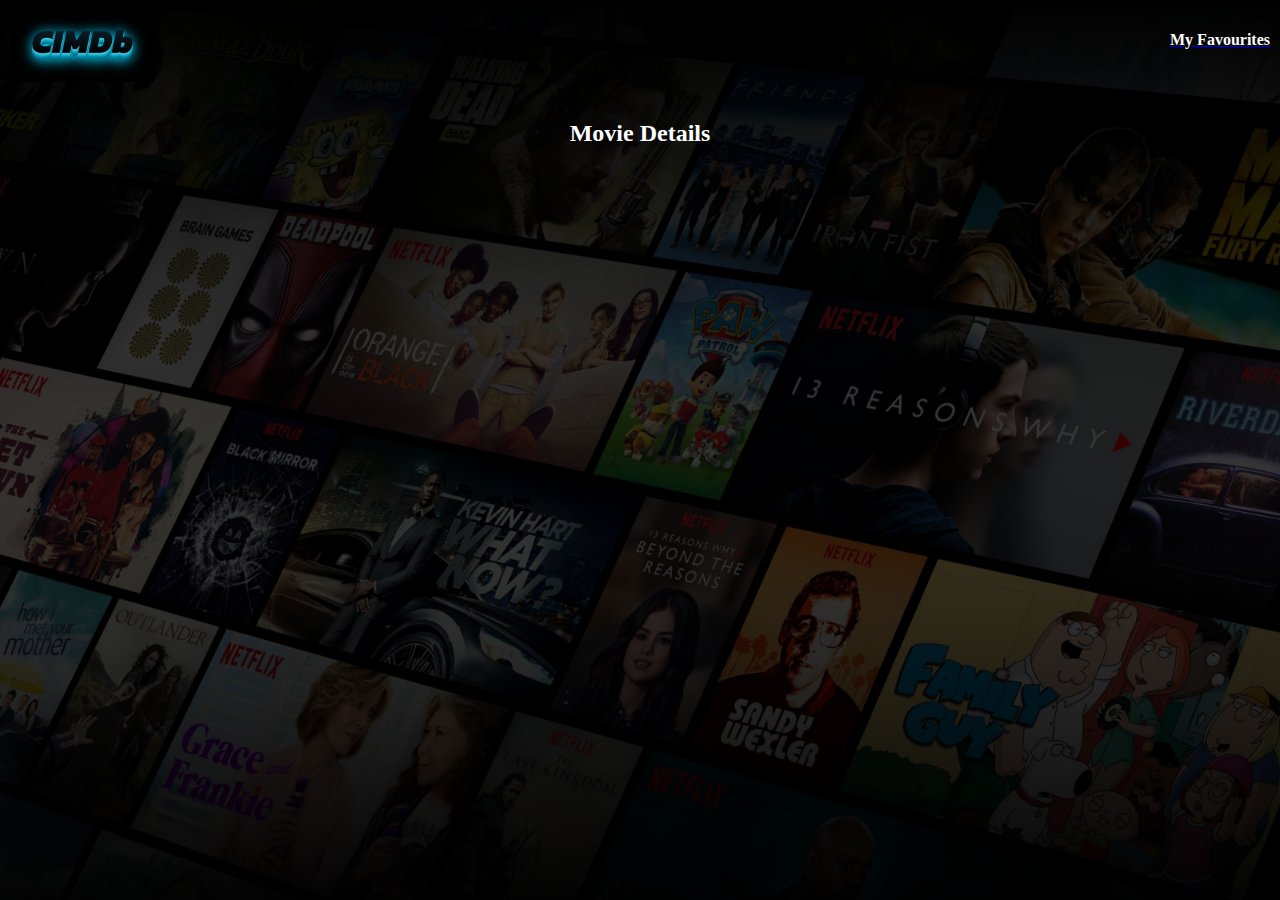
==== moviePage.html @ 69a09c43 "movie-details page is added into project" ====
<!DOCTYPE html>
<html lang="en">
<head>
    <meta charset="UTF-8">
    <meta http-equiv="X-UA-Compatible" content="IE=edge">
    <meta name="viewport" content="width=device-width, initial-scale=1.0">
    <link rel="stylesheet" href="./moviePageStyle.css">
    <title>Movie Page</title>
</head>
<body>
    <header>
        <div id="header">
            <div>
                <a href="index.html"><img src="./assets/images/logo.png" alt="logo" id="logo-img"></a>
            </div>
            <div id="favourites">
                <a href="myFavourite.html"><h4>My Favourites</h4></a>
            </div>
        </div>
        <div id="page-heading">
            <h2>Movie Details</h2>
        </div>
    </header>
    <main>
        <div id="movie-container">
            <div id="movie-image">
                <img src="" alt="">
            </div>
            <div id="movie-deatils">
                <div id="movie-name"></div>
                <span id="produced-by"></span>
                <span id="runtime"></span>
                <span id="release-date"></span>
                <div id="imdb-rating"></div>
                <div id="plot"></div>
            </div>
        </div>
    </main>
    <script src="./moviePageScript.js"></script>
</body>
</html>
---- moviePageStyle.css ----
/* styling to body and home page background image. */
body{
    margin: 0px;
    padding: 0px;
    background-image: url('./assets/images/body_background.png');
    background-repeat: repeat-y;
    background-size: cover;
    background-attachment: fixed;
    color: white;
}

/* Styling to header elments like logo, search bar, and My favourites. */
#header{
    height: 90px;
    margin: 10px;
    display: flex;
    justify-content: space-between;
}

#logo-img{
    height: 72px;
}

#favourites h4{
    color: white;
}

#favourites h4:hover{
    color: red;
}

#page-heading{
    text-align: center;
}
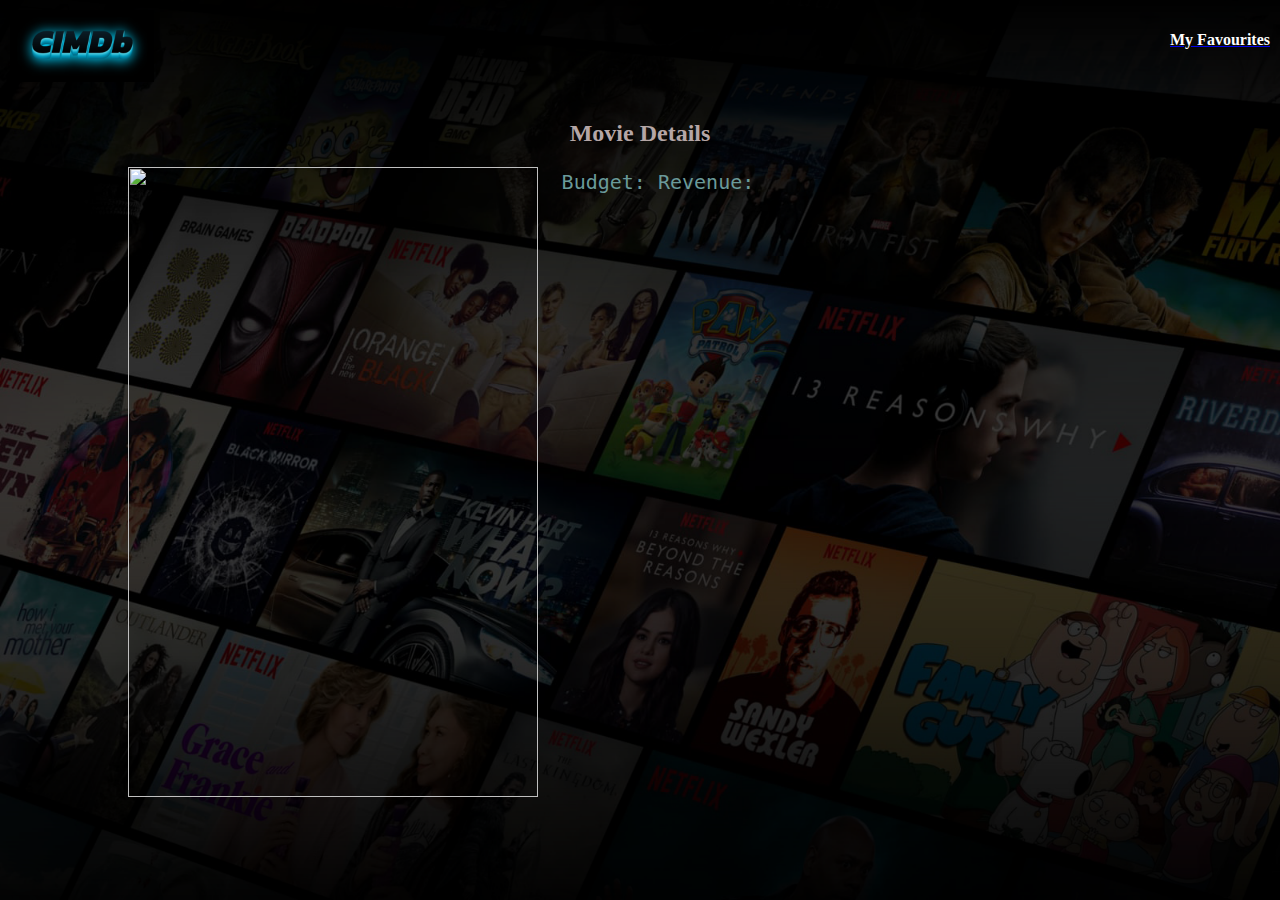
==== commit b6a08899: "movie details page is completed" ====
--- a/moviePage.html
+++ b/moviePage.html
@@ -26,13 +26,14 @@
             <div id="movie-image">
                 <img src="" alt="">
             </div>
-            <div id="movie-deatils">
-                <div id="movie-name"></div>
-                <span id="produced-by"></span>
+            <div id="movie-details">
+                <span id="movie-name"></span>
                 <span id="runtime"></span>
                 <span id="release-date"></span>
                 <div id="imdb-rating"></div>
                 <div id="plot"></div>
+                <span>Budget:</span>
+                <span>Revenue:</span>
             </div>
         </div>
     </main>
--- a/moviePageStyle.css
+++ b/moviePageStyle.css
@@ -6,7 +6,7 @@
     background-repeat: repeat-y;
     background-size: cover;
     background-attachment: fixed;
-    color: white;
+    color: rgb(181, 166, 166);
 }
 
 /* Styling to header elments like logo, search bar, and My favourites. */
@@ -31,4 +31,47 @@
 
 #page-heading{
     text-align: center;
-}+}
+
+/* Styling movie container(movie image+details) */
+
+#movie-container{
+    width: 80%;
+    height: 70vh;
+    margin: 0% 10%;
+}
+
+#movie-image{
+    display: inline-block;
+    width: 40%;
+    height: 100%;
+}
+
+#movie-image img{
+    display: inline-block;
+    width: 100%;
+    height: 100%;
+}
+
+#movie-details{
+    padding: 0px 20px;
+    display: inline-block;
+    width: 55%;
+    height: 100%;
+    text-align: left;
+    vertical-align: top;
+    font-family: monospace;
+    font-size: 20px;
+    line-height: 30px;
+    color: rgb(106, 154, 154);
+}
+
+#movie-name{
+    font-family: monospace;
+    /* font-weight: bolder; */
+    font-size: 45px;
+}
+
+
+
+
